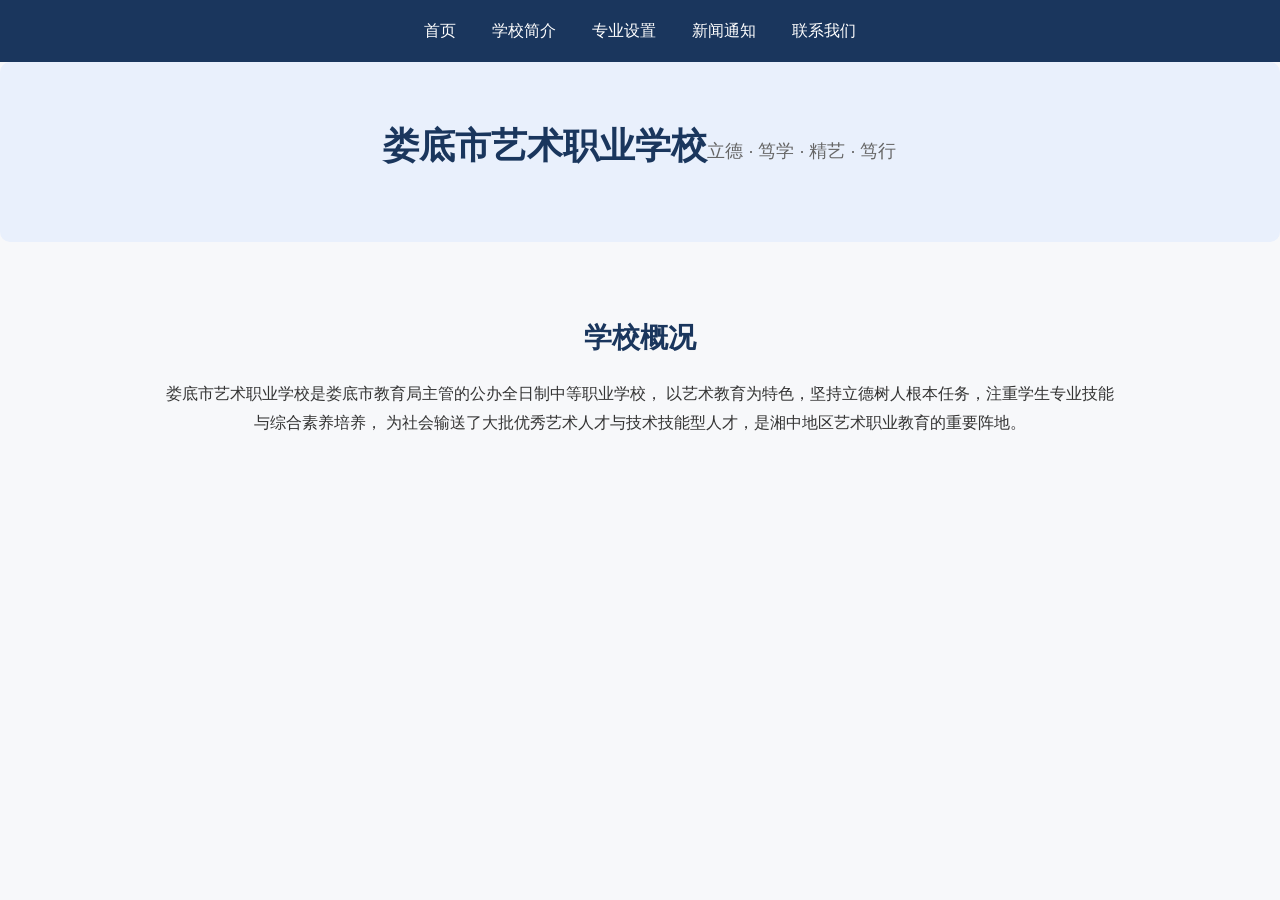
==== index.html @ 8867b8af "Update index.html" ====
<!DOCTYPE html>
<html lang="zh-CN">
<head>

<meta charset="UTF-8">
  <meta name="viewport" content="width=device-width, initial-scale=1.0">
  <!-- SEO核心设置，百度搜索靠这个 -->
  <title>娄底市艺术职业学校 - 官方网站</title>
  <meta name="keywords" content="娄底市艺术职业学校,娄底艺术职校,娄底中职学校,艺术职业学校,娄底单招">
  <meta name="description" content="娄底市艺术职业学校官方网站，loudiyixiao.com，专注艺术教育、中职升学、高职单招，开设舞蹈、美术、计算机、幼儿保育等专业。">
  <link rel="stylesheet" href="style.css">
<meta name="viewport" content="width=device-width, initial-scale=1.0">
<title>娄底市艺术职业学校 - 首页</title>
<style>
*{margin:0;padding:0;box-sizing:border-box}
body{font-family:"Microsoft YaHei",sans-serif;color:#333}
.nav{background:#1a365d;padding:18px 0;text-align:center}
.nav a{color:#fff;text-decoration:none;margin:0 18px;font-size:16px}
.nav a:hover{color:#ffc107}
.banner{padding:70px 20px;background:#e9f0fc;text-align:center}
.banner h1{font-size:36px;color:#1a365d;margin-bottom:12px}
.banner p{font-size:18px;color:#666}
.content{padding:50px 20px;text-align:center;max-width:1000px;margin:0 auto}
.content h2{font-size:28px;color:#1a365d;margin-bottom:20px}
.content p{font-size:16px;line-height:1.8}
</style>
</head>
<body>

<div class="nav">
  <a href="index.html">首页</a>
  <a href="school.html">学校简介</a>
  <a href="major.html">专业设置</a>
  <a href="news.html">新闻通知</a>
  <a href="contact.html">联系我们</a>
</div>

<div class="banner">
  <h1>娄底市艺术职业学校</h1>
  <p>立德 · 笃学 · 精艺 · 笃行</p>
</div>

<div class="content">
  <h2>学校概况</h2>
  <p>
    娄底市艺术职业学校是娄底市教育局主管的公办全日制中等职业学校，
    以艺术教育为特色，坚持立德树人根本任务，注重学生专业技能与综合素养培养，
    为社会输送了大批优秀艺术人才与技术技能型人才，是湘中地区艺术职业教育的重要阵地。
  </p>
</div>

</body>
</html>
---- style.css ----
* {
  margin: 0;
  padding: 0;
  box-sizing: border-box;
  font-family: "Microsoft YaHei", sans-serif;
}

body {
  background: #f7f8fa;
  color: #333;
  line-height: 1.6;
}

/* ͷ�� */
header {
  background: #1e40af;
  color: #fff;
  text-align: center;
  padding: 24px 16px;
}

.logo {
  font-size: 26px;
  font-weight: bold;
  margin-bottom: 6px;
}

.domain {
  font-size: 14px;
  opacity: 0.9;
}

/* ���� */
nav {
  background: #3b82f6;
}

.nav {
  list-style: none;
  display: flex;
  justify-content: center;
  flex-wrap: wrap;
}

.nav li {
  padding: 14px 20px;
}

.nav a {
  color: #fff;
  text-decoration: none;
  font-size: 16px;
}

.nav a:hover {
  text-decoration: underline;
}

/* �������� */
.container {
  max-width: 1000px;
  margin: 0 auto;
  padding: 20px 16px;
}

/* ��� */
.banner {
  height: 180px;
  background: #dbeafe;
  border-radius: 10px;
  display: flex;
  align-items: center;
  justify-content: center;
  font-size: 22px;
  color: #1e40af;
  margin-bottom: 24px;
}

/* ��Ƭ */
.card {
  background: #fff;
  border-radius: 10px;
  padding: 24px;
  margin-bottom: 20px;
  box-shadow: 0 2px 8px rgba(0,0,0,0.06);
}

.card h2 {
  color: #1e40af;
  margin-bottom: 16px;
  padding-bottom: 10px;
  border-bottom: 2px solid #3b82f6;
}

.card p {
  margin-bottom: 12px;
  font-size: 15px;
}

.major-list {
  list-style: none;
}

.major-list li {
  padding: 6px 0;
  font-size: 15px;
}

/* �ײ� */
footer {
  background: #1f2937;
  color: #fff;
  text-align: center;
  padding: 28px 16px;
  margin-top: 20px;
}

footer p {
  margin-bottom: 8px;
  font-size: 14px;
}
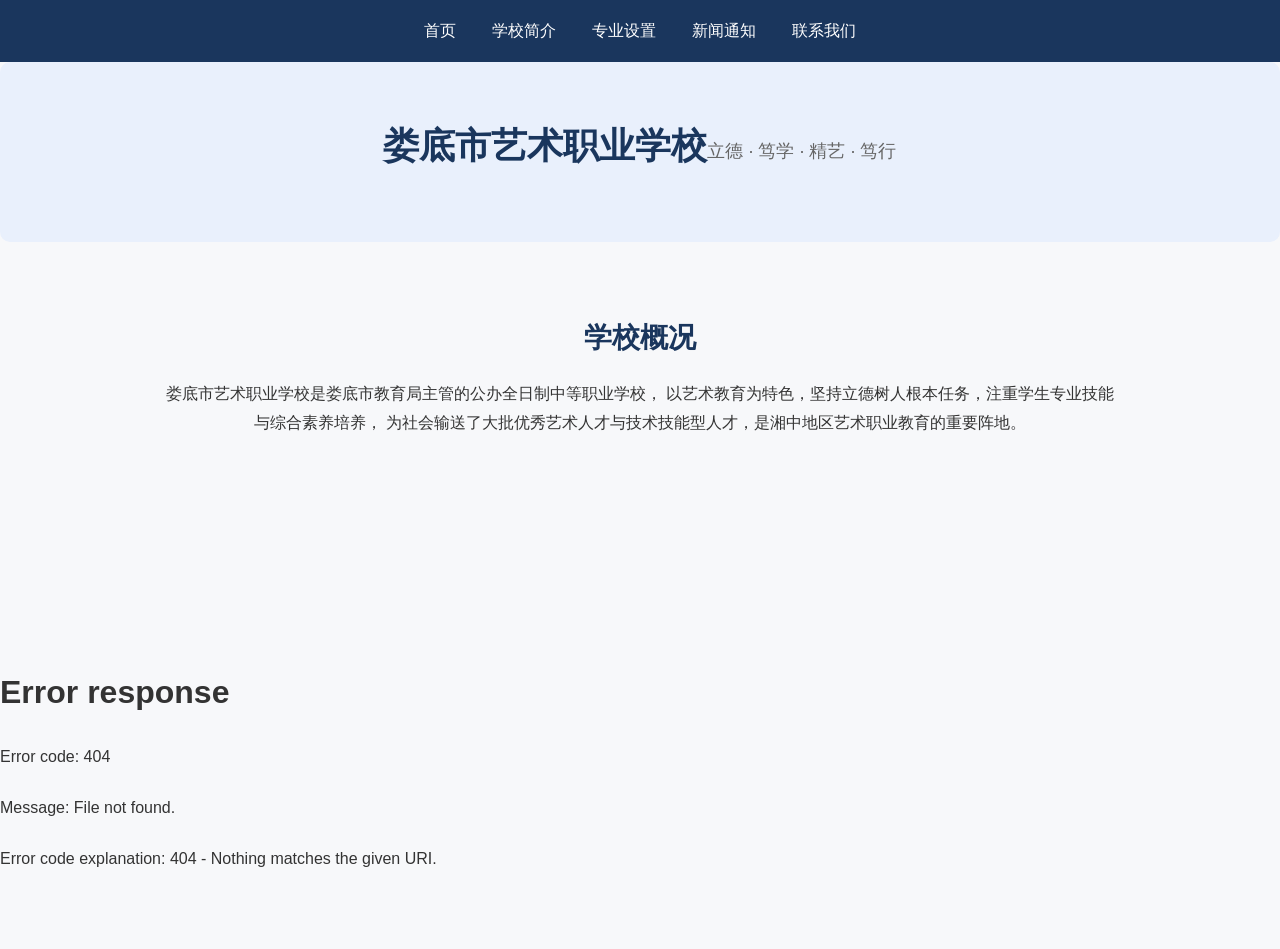
==== commit a2230a9d: "Update index.html" ====
--- a/index.html
+++ b/index.html
@@ -1,7 +1,7 @@
 <!DOCTYPE html>
 <html lang="zh-CN">
 <head>
-
+<meta name="baidu-site-verification" content="codeva-EvIn3HODIN" />
 <meta charset="UTF-8">
   <meta name="viewport" content="width=device-width, initial-scale=1.0">
   <!-- SEO核心设置，百度搜索靠这个 -->
@@ -48,6 +48,16 @@
     为社会输送了大批优秀艺术人才与技术技能型人才，是湘中地区艺术职业教育的重要阵地。
   </p>
 </div>
+<div id="content"></div>
 
+<script>
+fetch('update.md')
+  .then(res => res.text())
+  .then(text => {
+    document.getElementById('content').innerHTML = 
+      text.replace(/^# (.*)/gm, '<h1>$1</h1>')
+          .replace(/\n/g, '<br>');
+  })
+</script>
 </body>
 </html>
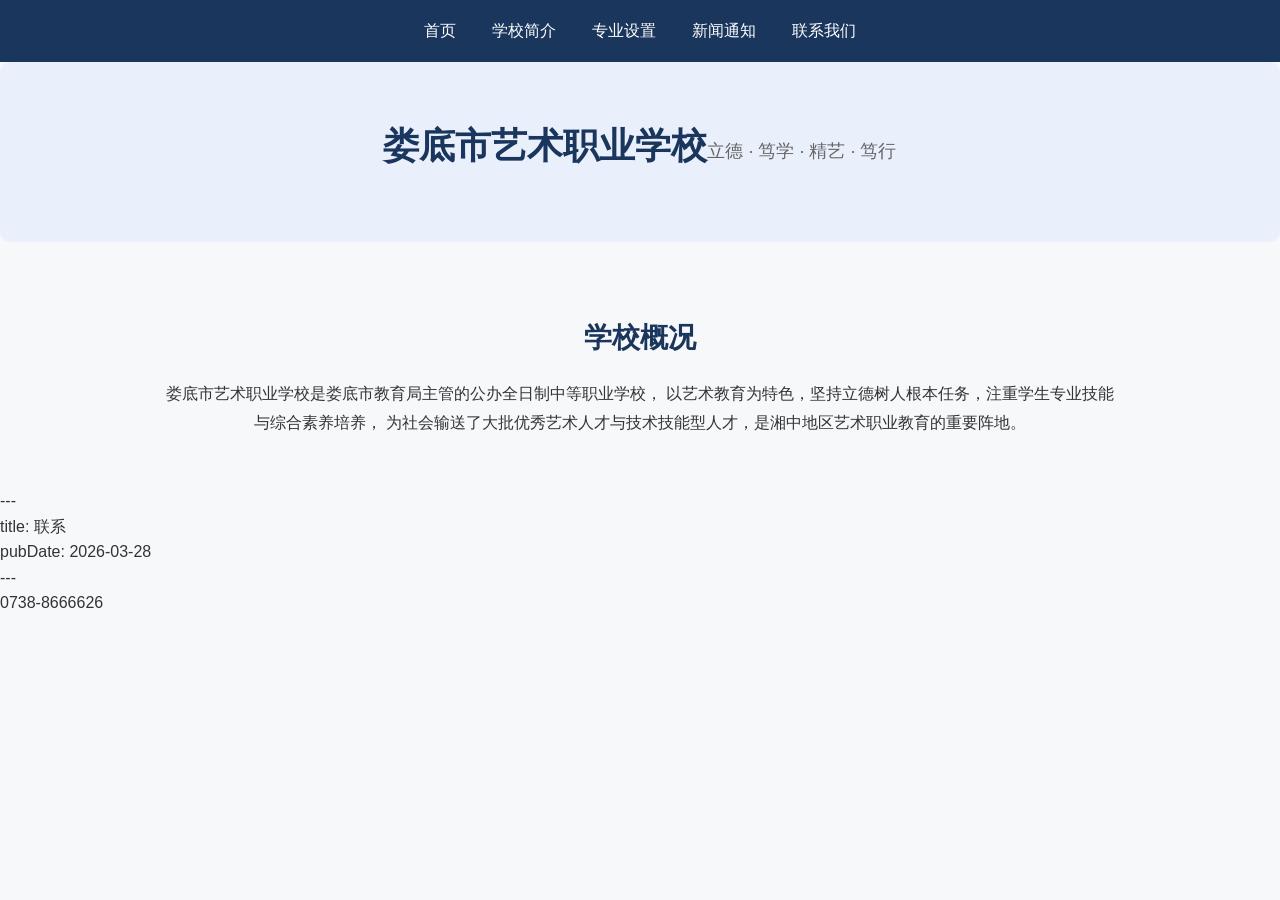
==== commit 9cc29766: "Update index.html" ====
--- a/index.html
+++ b/index.html
@@ -51,7 +51,7 @@
 <div id="content"></div>
 
 <script>
-fetch('update.md')
+fetch('src/content/blog/2026-03-28-.md')
   .then(res => res.text())
   .then(text => {
     document.getElementById('content').innerHTML = 
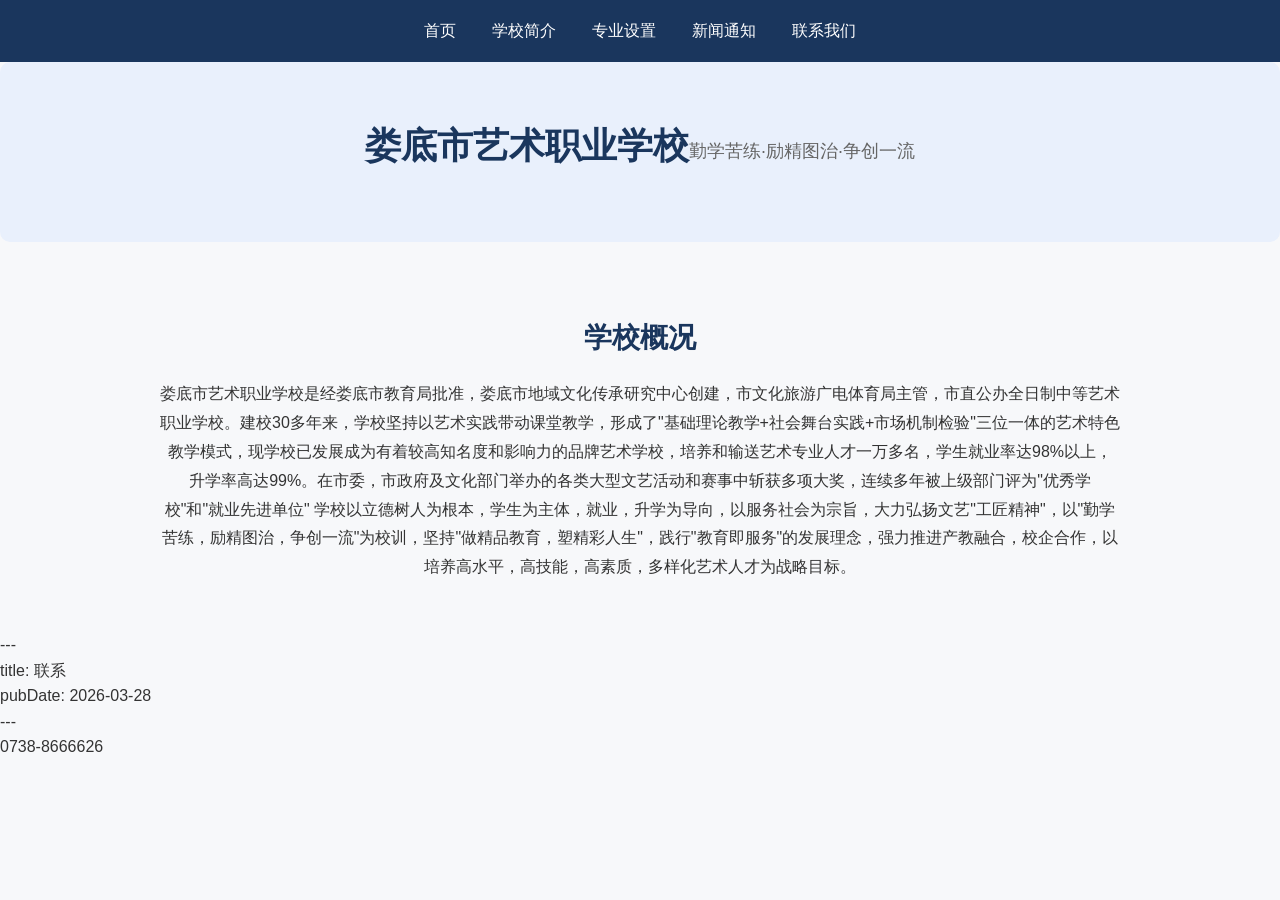
==== commit 244d96e4: "Update index.html" ====
--- a/index.html
+++ b/index.html
@@ -37,21 +37,22 @@
 
 <div class="banner">
   <h1>娄底市艺术职业学校</h1>
-  <p>立德 · 笃学 · 精艺 · 笃行</p>
+  <p>
+    勤学苦练·励精图治·争创一流
+  </p>
 </div>
 
 <div class="content">
   <h2>学校概况</h2>
   <p>
-    娄底市艺术职业学校是娄底市教育局主管的公办全日制中等职业学校，
-    以艺术教育为特色，坚持立德树人根本任务，注重学生专业技能与综合素养培养，
-    为社会输送了大批优秀艺术人才与技术技能型人才，是湘中地区艺术职业教育的重要阵地。
+    娄底市艺术职业学校是经娄底市教育局批准，娄底市地域文化传承研究中心创建，市文化旅游广电体育局主管，市直公办全日制中等艺术职业学校。建校30多年来，学校坚持以艺术实践带动课堂教学，形成了"基础理论教学+社会舞台实践+市场机制检验"三位一体的艺术特色教学模式，现学校已发展成为有着较高知名度和影响力的品牌艺术学校，培养和输送艺术专业人才一万多名，学生就业率达98%以上，升学率高达99%。在市委，市政府及文化部门举办的各类大型文艺活动和赛事中斩获多项大奖，连续多年被上级部门评为"优秀学校"和"就业先进单位"
+学校以立德树人为根本，学生为主体，就业，升学为导向，以服务社会为宗旨，大力弘扬文艺"工匠精神"，以"勤学苦练，励精图治，争创一流"为校训，坚持"做精品教育，塑精彩人生"，践行"教育即服务"的发展理念，强力推进产教融合，校企合作，以培养高水平，高技能，高素质，多样化艺术人才为战略目标。
   </p>
 </div>
 <div id="content"></div>
 
 <script>
-fetch('src/content/blog/2026-03-28-.md')
+fetch('./src/content/blog/2026-03-28-.md')
   .then(res => res.text())
   .then(text => {
     document.getElementById('content').innerHTML = 
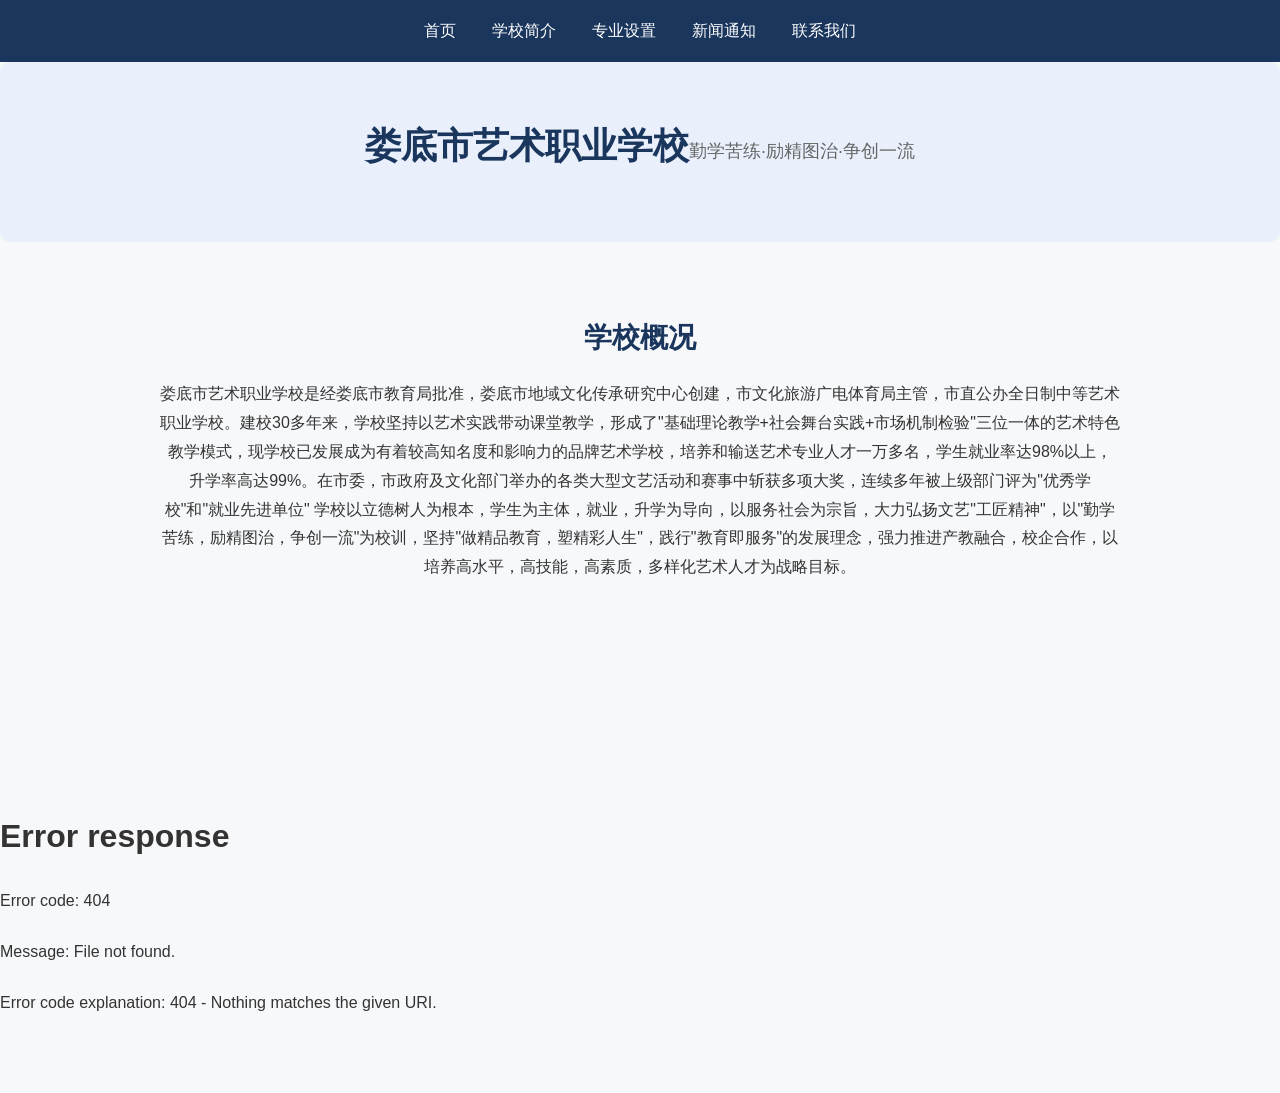
==== commit 995063e1: "Update index.html" ====
--- a/index.html
+++ b/index.html
@@ -52,7 +52,7 @@
 <div id="content"></div>
 
 <script>
-fetch('./src/content/blog/2026-03-28-.md')
+fetch('home.md')
   .then(res => res.text())
   .then(text => {
     document.getElementById('content').innerHTML = 
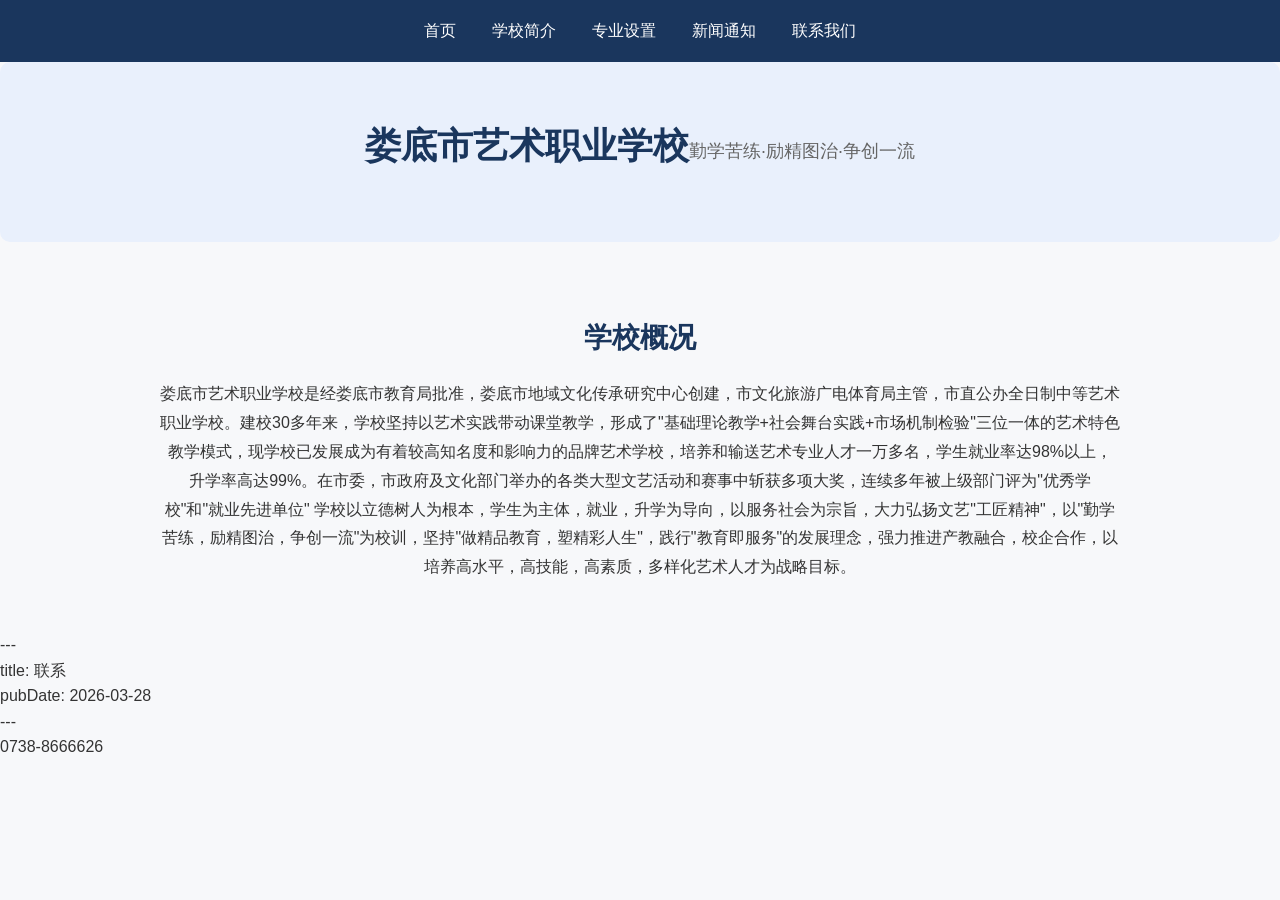
==== commit e52128e5: "Update index.html" ====
--- a/index.html
+++ b/index.html
@@ -52,7 +52,7 @@
 <div id="content"></div>
 
 <script>
-fetch('home.md')
+fetch('./src/content/blog/2026-03-28-.md')
   .then(res => res.text())
   .then(text => {
     document.getElementById('content').innerHTML = 
